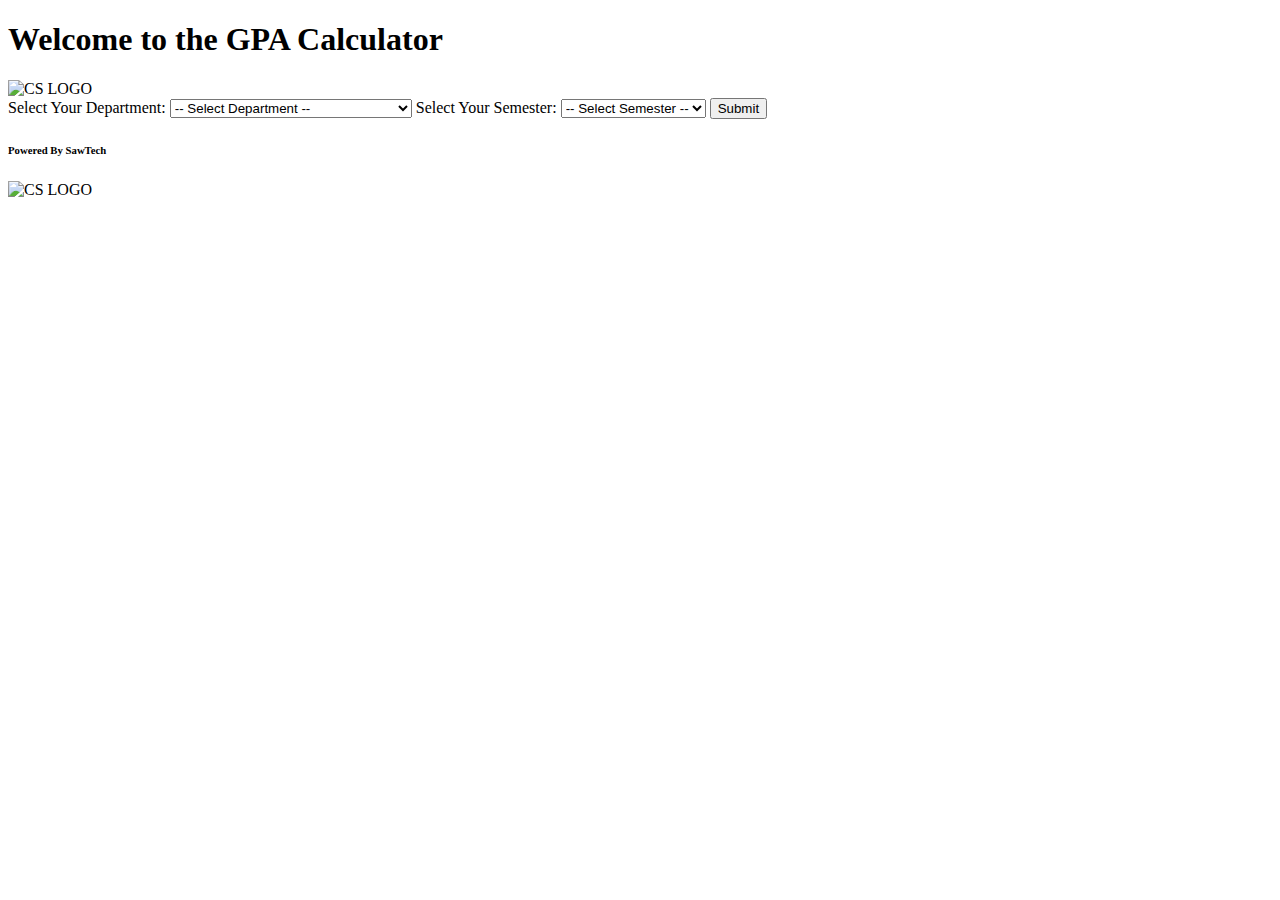
==== index.html @ 80f7d9fd "Update index.html" ====
<!DOCTYPE html>
<html>
<head>
    <title>GPA Calculator</title>
    <link rel="stylesheet" type="text/css" href="styles.css">
    <meta name="viewport" content="width=device-width, initial-scale=1">

</head>
    <body>
        <h1>Welcome to the GPA Calculator</h1>

        <img  src="UniMak-WEB.png" alt="CS LOGO" style="width: 420px;" >

        <form id="departmentForm">
            <label for="department">Select Your Department:</label>
                <select id="department" name="department">

                    <!-- Department Options -->
                    <option value="">-- Select Department --</option>
                    <option value="Accounting & Finance">Accounting & Finance</option>
                    <option value="Agric & Food Sciences">Agric & Food Sciences</option>
                    <option value="Agric & Food Technology">Agric & Food Technology</option>
                    <option value="Banking & Finance">Banking & Finance</option>
                    <option value="Business Administration & Mgt.">Business Administration & Mgt.</option>
                    <option value="">Clinical Psychology</option>
                    <option value="Computer Science">Computer Science</option>
                    <option value="Development studies">Development studies</option>
                    <option value="Economics">Economics</option>
                    <option value="Human Resource Mgt.">Human Resource Mgt.</option>
                    <option value="Law">Law</option>
                    <option value="Mass Communication">Mass Communication</option>
                    <option value="Political Sci. & Int. Relations">Political Sci. & Int. Relations</option>
                    <option value="Pro., Logistics, & Supply Ch. Mgt.">Pro., Logistics, & Supply Ch. Mgt.</option>
                    <option value="Public Admin & Mgt. B.Ed. Education">Public Admin & Mgt. B.Ed. Education</option>
                    <option value="Public Health">Public Health</option>
                    <option value="Social Work">Social Work</option>
                </select>

             <!-- Semester Options -->
            <label for="semester">Select Your Semester:</label>
            <select id="semester" name="semester">
                <option value="">-- Select Semester --</option>
                <option value="Sem1">Year 1 Semester 1</option>
                <option value="Sem2">Year 1 Semester 2</option>
                <option value="Sem3">Year 2 Semester 1</option>
                <option value="Sem4">Year 2 Semester 2</option>
                <option value="Sem5">Year 3 Semester 1</option>
                <option value="Sem6">Year 3 Semester 2</option>
                <option value="Sem7">Year 4 Semester 1</option>
                <option value="Sem8">Year 4 Semester 2</option>    
            </select>


            <button type="button" onclick="loadSemesterPage()">Submit</button>
            
        </form>
  <h6>Powered By SawTech</h6>
<img  src="SawTech.png" alt="CS LOGO" style="width: 220px;" >

    <script>
            function loadSemesterPage() {
            const department = document.getElementById("department").value;
            const semester = document.getElementById("semester").value;

            if (department && semester) {
             const pageURL = `${department} ${semester}.html`;
              window.location.href = pageURL;
             }
                }

    </script>
</body>
</html>
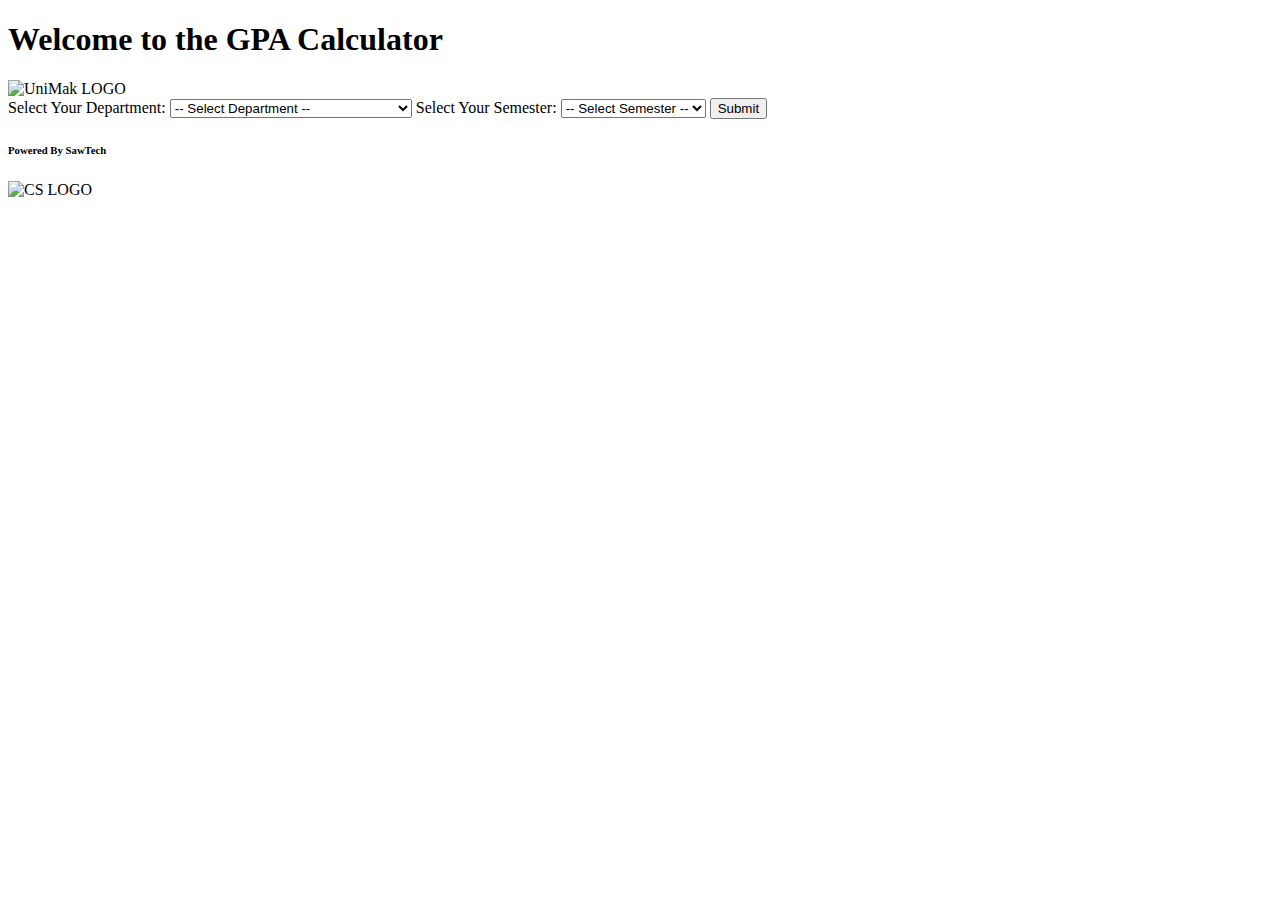
==== commit 2c4148c4: "Update index.html" ====
--- a/index.html
+++ b/index.html
@@ -9,7 +9,7 @@
     <body>
         <h1>Welcome to the GPA Calculator</h1>
 
-        <img  src="UniMak-WEB.png" alt="CS LOGO" style="width: 420px;" >
+        <img  src="UniMak-WEB.png" alt="UniMak LOGO" style="width: 420px;" >
 
         <form id="departmentForm">
             <label for="department">Select Your Department:</label>
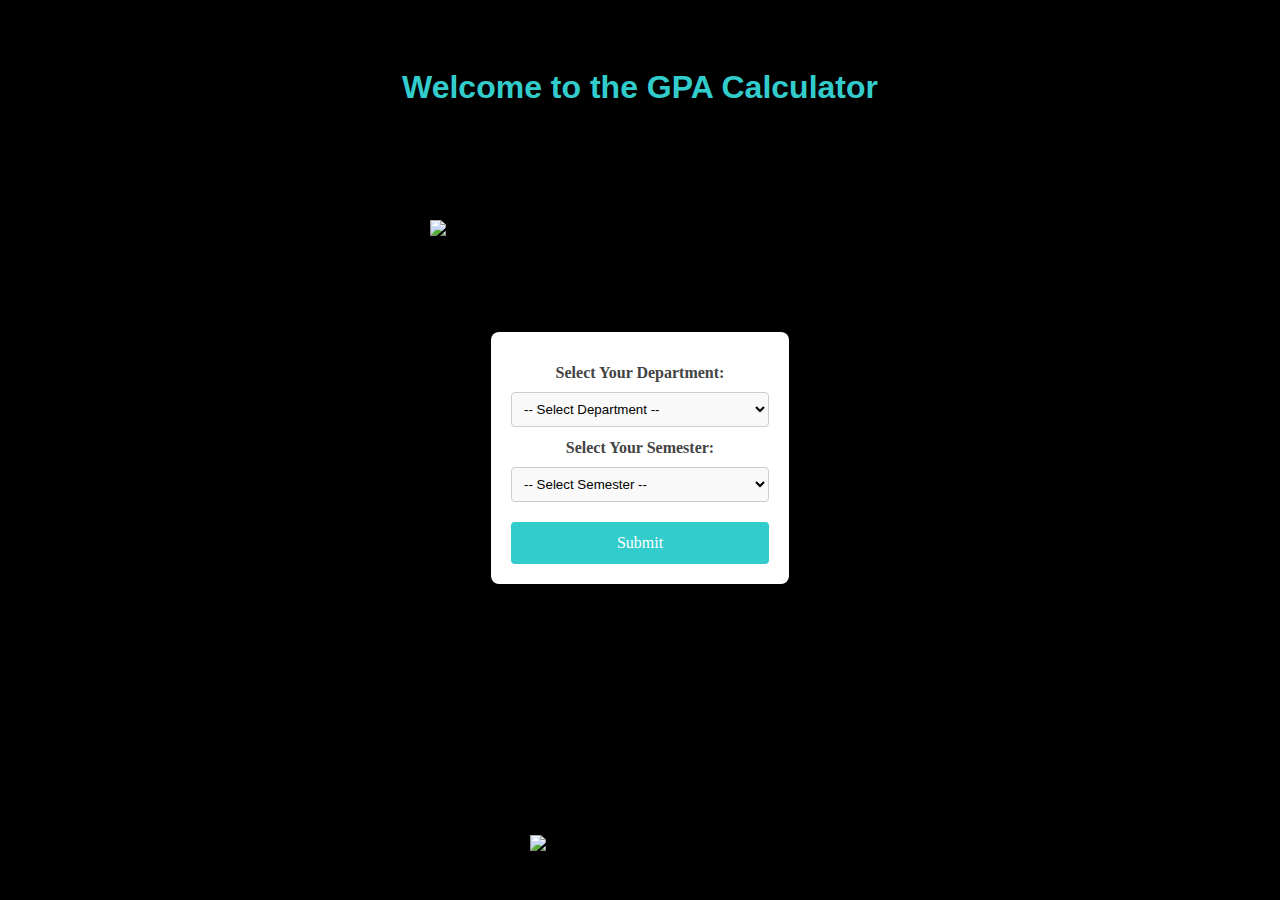
==== commit a080d3df: "Update index.html" ====
--- a/index.html
+++ b/index.html
@@ -4,11 +4,10 @@
     <title>GPA Calculator</title>
     <link rel="stylesheet" type="text/css" href="styles.css">
     <meta name="viewport" content="width=device-width, initial-scale=1">
-
 </head>
     <body>
         <h1>Welcome to the GPA Calculator</h1>
-
+        
         <img  src="UniMak-WEB.png" alt="UniMak LOGO" style="width: 420px;" >
 
         <form id="departmentForm">
--- a/styles.css
+++ b/styles.css
@@ -0,0 +1,211 @@
+body {
+    font-family: Arial, sans-serif;
+    text-align: center;
+    margin: 0;
+    padding: 0;
+    background-color: #f2f2f2;
+}
+
+h1 {
+    color: #33cccc;
+    margin-bottom: 20px;
+}
+
+form {
+    max-width: 400px;
+    margin: 0 auto;
+    padding: 20px;
+    background-color: #ffffff;
+    border-radius: 8px;
+    box-shadow: 0 4px 6px rgba(0, 0, 0, 0.1);
+}
+
+label {
+    display: block;
+    margin-bottom: 10px;
+    font-weight: bold;
+    color: #444444;
+    font-family: El Messiri;
+    padding-top: 12px;
+}
+
+select {
+    width: 100%;
+    padding: 8px;
+    border: 1px solid #cccccc;
+    border-radius: 4px;
+    background-color: #f9f9f9;
+    
+}
+
+button {
+    display: block;
+    width: 100%;
+    padding: 12px;
+    margin-top: 20px;
+    background-color: #33cccc;
+    color: #ffffff;
+    border: none;
+    border-radius: 4px;
+    font-size: 16px;
+    font-family: GothicE;
+    cursor: pointer;
+}
+
+button:hover {
+    background-color: #1a8c8c;
+}
+
+/* Your existing CSS styles */
+
+body {
+    font-family: Arial, sans-serif;
+    text-align: center;
+    margin: 0;
+    padding: 0;
+    background-color: #f2f2f2;
+}
+
+h1 {
+    color: #33cccc;
+    margin-bottom: 20px;
+}
+
+form {
+    max-width: 400px;
+    margin: 0 auto;
+    padding: 20px;
+    background-color: #ffffff;
+    border-radius: 8px;
+    box-shadow: 0 4px 6px rgba(0, 0, 0, 0.1);
+}
+
+label {
+    display: block;
+    margin-bottom: 10px;
+    font-weight: bold;
+    color: #444444;
+    font-family: El Messiri;
+    padding-top: 12px;
+}
+
+select {
+    width: 100%;
+    padding: 8px;
+    border: 1px solid #cccccc;
+    border-radius: 4px;
+    background-color: #f9f9f9;
+}
+
+button {
+    display: block;
+    width: 100%;
+    padding: 12px;
+    margin-top: 20px;
+    background-color: #33cccc;
+    color: #ffffff;
+    border: none;
+    border-radius: 4px;
+    font-size: 16px;
+    font-family: GothicE;
+    cursor: pointer;
+}
+
+button:hover {
+    background-color: #1a8c8c;
+}
+
+/* Media query for small screens */
+@media (max-width: 600px) {
+    body {
+        font-size: 14px;
+    }
+    
+    form {
+        max-width: 90%;  /* This will make the form slightly smaller, providing padding on both sides */
+    }
+
+    h1 {
+        font-size: 1.5em; /* Adjusts the size of the h1 for smaller screens */
+    }
+
+    /* Adjust the size of the images on smaller screens for better layout */
+    img {
+        width: 90%;
+    }
+
+    /* Adjust button's font size for better visibility on smaller screens */
+    button {
+        font-size: 14px;
+    }
+}
+
+/* Media query for medium screens (tablets) */
+@media (min-width: 601px) and (max-width: 900px) {
+    form {
+        max-width: 80%;  /* This will make the form slightly larger for tablet view */
+    }
+    
+    /* Adjust other styles as needed for tablet view */
+}
+@import url("https://fonts.googleapis.com/css2?family=Titan+One&display=swap");
+.wrapper {
+  width: 100vw;
+  text-align: center;
+  span {
+    -webkit-text-stroke-width: 1.25px;
+    -webkit-text-stroke-color: #000;
+    font-size: 100px;
+    text-shadow: 0 0px #f3c623, 0 0px #f2aaaa;
+    transform: translate(0, 100%) rotate(4deg);
+    animation: jump 2s ease-in-out infinite;
+    display: inline-block;
+    font-family: "Titan One", cursive;
+    color: #fff;
+
+    @for $i from 1 through 7 {
+      &:nth-child(#{$i}) {
+        animation-delay: 120ms * $i;
+      }
+    }
+  }
+}
+@keyframes jump {
+  33% {
+    text-shadow: 0 60px #f37121, 0 150px #f2aaaa;
+  }
+  50% {
+    transform: translate(0, 0) rotate(-4deg);
+    text-shadow: 0 0px #8fc0a9, 0 0px #84a9ac;
+  }
+  66.67% {
+    text-shadow: 0 -60px #d54062, 0 -150px #8fc0a9;
+  }
+}
+html {
+  width: 100%;
+  height: 100vh;
+}
+body {
+  margin: 0;
+  padding: 0;
+  width: 100%;
+  height: 100vh;
+  box-sizing: border-box;
+  display: grid;
+  place-items: center;
+  overflow: hidden;
+  background: #000;
+}
+@media screen and (max-height: 200px) {
+  .wrapper {
+    transform: scale(0.3,0.3);
+  }
+}
+@media screen and (max-width: 576px) {
+  .wrapper {
+    span {
+      font-size: 50px;
+    }
+  }
+}
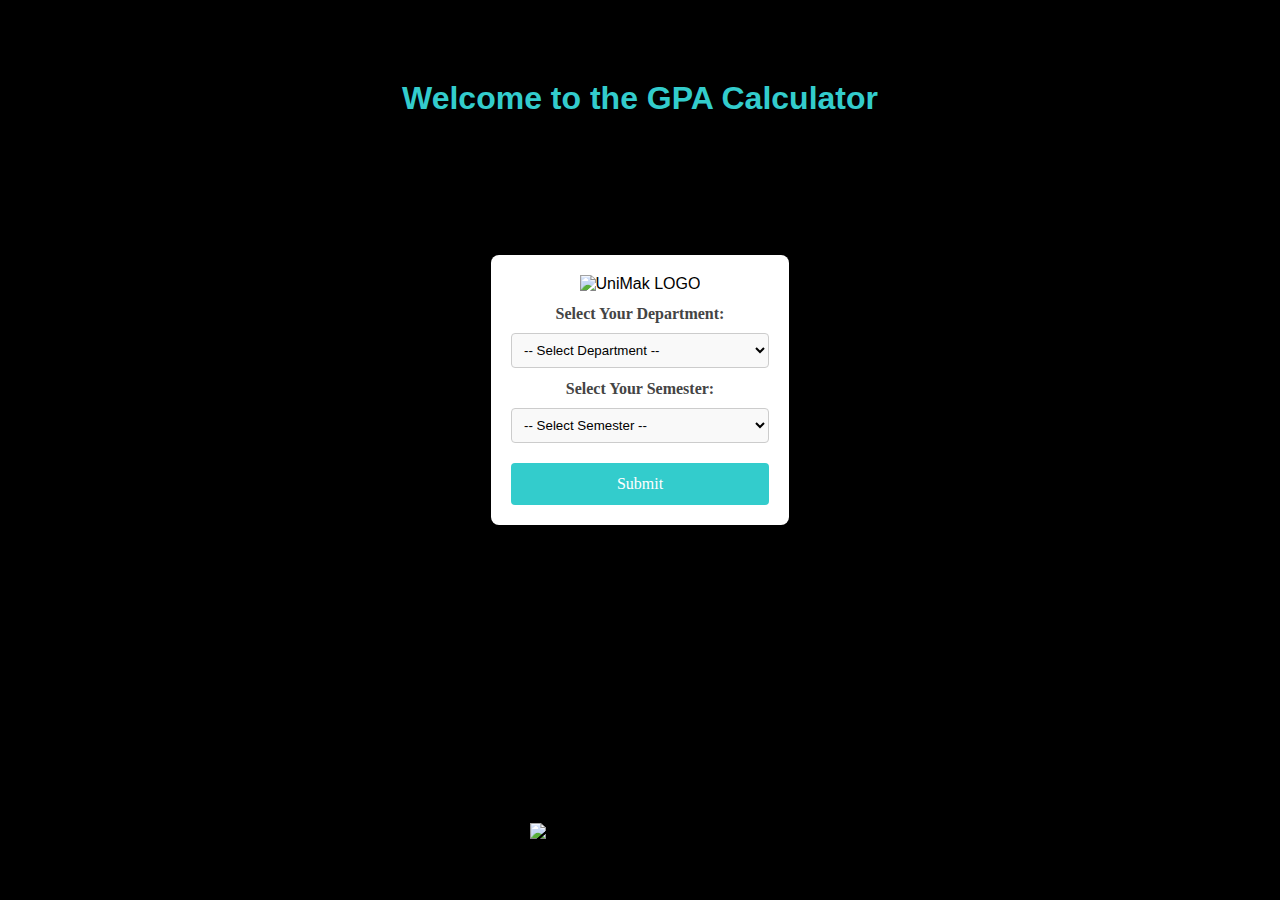
==== commit 19bb6bf4: "Update index.html" ====
--- a/index.html
+++ b/index.html
@@ -8,9 +8,10 @@
     <body>
         <h1>Welcome to the GPA Calculator</h1>
         
-        <img  src="UniMak-WEB.png" alt="UniMak LOGO" style="width: 420px;" >
+        
 
         <form id="departmentForm">
+            <img  src="UniMak-WEB.png" alt="UniMak LOGO" style="width: 100%;" >
             <label for="department">Select Your Department:</label>
                 <select id="department" name="department">
 
@@ -53,7 +54,7 @@
             <button type="button" onclick="loadSemesterPage()">Submit</button>
             
         </form>
-  <h6>Powered By SawTech</h6>
+  <h6>Powered By CyberNex</h6>
 <img  src="SawTech.png" alt="CS LOGO" style="width: 220px;" >
 
     <script>
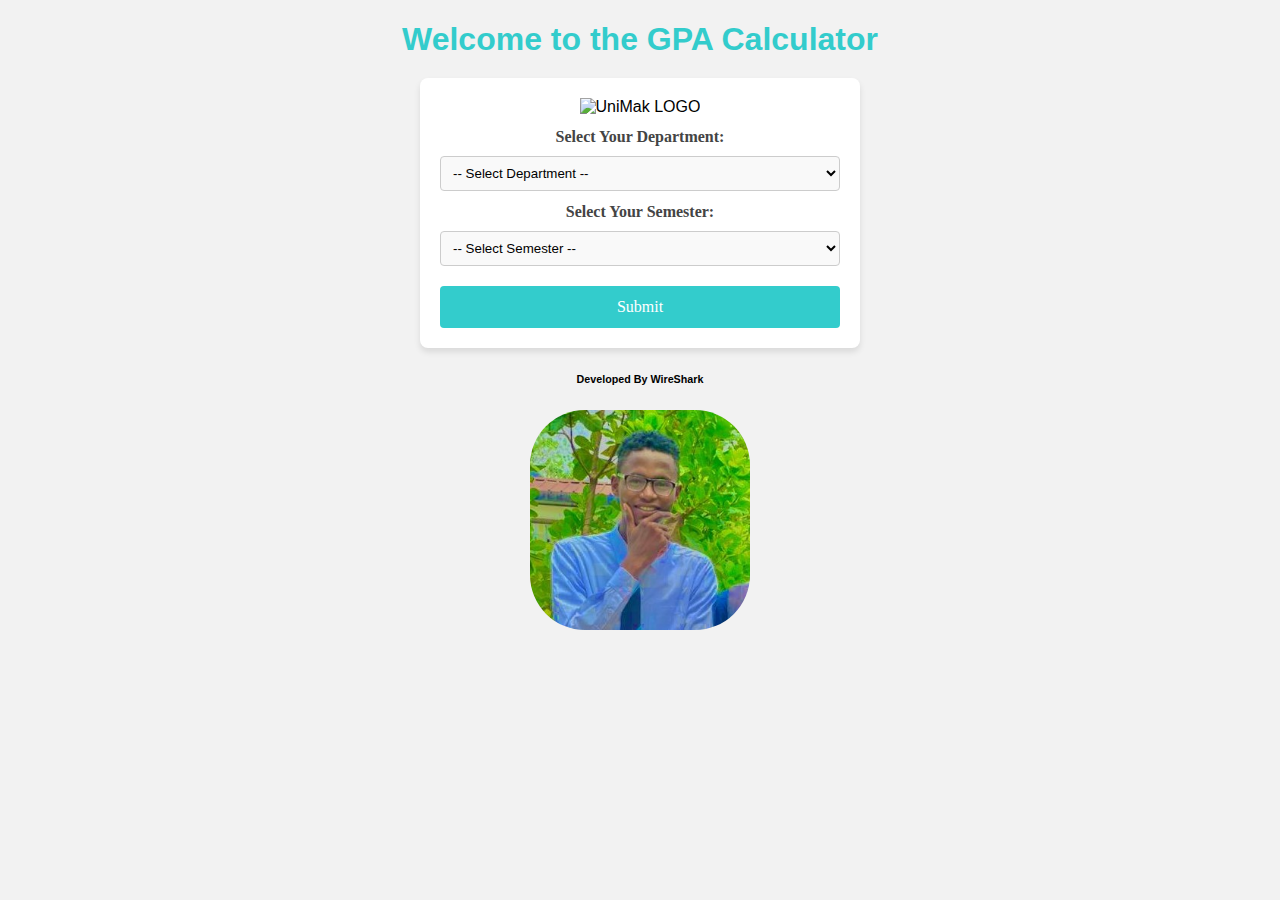
==== commit 3cba0958: "Add files via upload" ====
--- a/index.html
+++ b/index.html
@@ -40,22 +40,18 @@
             <label for="semester">Select Your Semester:</label>
             <select id="semester" name="semester">
                 <option value="">-- Select Semester --</option>
-                <option value="Sem1">Year 1 Semester 1</option>
-                <option value="Sem2">Year 1 Semester 2</option>
-                <option value="Sem3">Year 2 Semester 1</option>
-                <option value="Sem4">Year 2 Semester 2</option>
-                <option value="Sem5">Year 3 Semester 1</option>
-                <option value="Sem6">Year 3 Semester 2</option>
-                <option value="Sem7">Year 4 Semester 1</option>
-                <option value="Sem8">Year 4 Semester 2</option>    
+                <option value="Sem1 and 2">Year 1 Semester 1 & 2</option>
+                <option value="Sem3 and 4">Year 2 Semester 1 & 2</option>
+                <option value="Sem5 and 6">Year 3 Semester 1 & 2</option>
+                <option value="Sem7 and 8">Year 4 Semester 1 & 2</option>   
             </select>
 
 
             <button type="button" onclick="loadSemesterPage()">Submit</button>
             
         </form>
-  <h6>Powered By CyberNex</h6>
-<img  src="SawTech.png" alt="CS LOGO" style="width: 220px;" >
+  <h6>Developed By WireShark</h6>
+<img src="Sawaneh.jpg" alt="Abubakarr Sawaneh" style="width: 220px; border-radius: 25%;" >
 
     <script>
             function loadSemesterPage() {
--- a/styles.css
+++ b/styles.css
@@ -148,64 +148,3 @@
     
     /* Adjust other styles as needed for tablet view */
 }
-@import url("https://fonts.googleapis.com/css2?family=Titan+One&display=swap");
-.wrapper {
-  width: 100vw;
-  text-align: center;
-  span {
-    -webkit-text-stroke-width: 1.25px;
-    -webkit-text-stroke-color: #000;
-    font-size: 100px;
-    text-shadow: 0 0px #f3c623, 0 0px #f2aaaa;
-    transform: translate(0, 100%) rotate(4deg);
-    animation: jump 2s ease-in-out infinite;
-    display: inline-block;
-    font-family: "Titan One", cursive;
-    color: #fff;
-
-    @for $i from 1 through 7 {
-      &:nth-child(#{$i}) {
-        animation-delay: 120ms * $i;
-      }
-    }
-  }
-}
-@keyframes jump {
-  33% {
-    text-shadow: 0 60px #f37121, 0 150px #f2aaaa;
-  }
-  50% {
-    transform: translate(0, 0) rotate(-4deg);
-    text-shadow: 0 0px #8fc0a9, 0 0px #84a9ac;
-  }
-  66.67% {
-    text-shadow: 0 -60px #d54062, 0 -150px #8fc0a9;
-  }
-}
-html {
-  width: 100%;
-  height: 100vh;
-}
-body {
-  margin: 0;
-  padding: 0;
-  width: 100%;
-  height: 100vh;
-  box-sizing: border-box;
-  display: grid;
-  place-items: center;
-  overflow: hidden;
-  background: #000;
-}
-@media screen and (max-height: 200px) {
-  .wrapper {
-    transform: scale(0.3,0.3);
-  }
-}
-@media screen and (max-width: 576px) {
-  .wrapper {
-    span {
-      font-size: 50px;
-    }
-  }
-}
